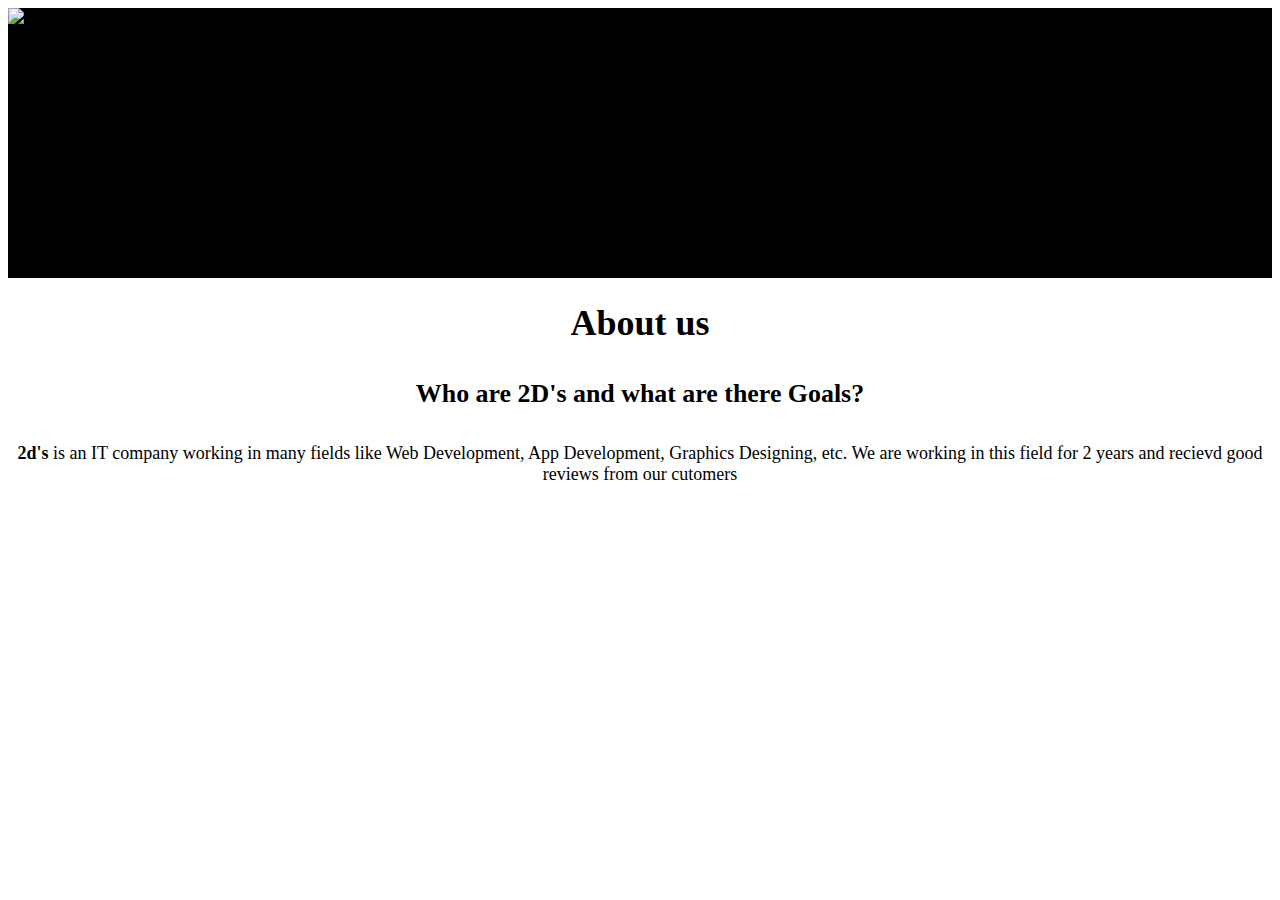
==== About.html @ 476541c0 "2ds website" ====
<!DOCTYPE html>
<html lang="en">
<head>
    <meta charset="UTF-8">
    <meta http-equiv="X-UA-Compatible" content="IE=edge">
    <meta name="viewport" content="width=device-width, initial-scale=1.0">
    <link rel="stylesheet" href="style.css">
    <script src="script.js"></script>
    <title>About</title>
</head>
<body>
    <!-- header -->
    <div>
    <div class="header">
        <!-- logo -->
        <div class="logo">
            <img src="C:\Users\win 10\Downloads\WhatsApp Image 2023-08-10 at 6.30.45 PM.jpeg" height="100%"  ;>
        </div>
        </div>
        
</div>
<div>

        <!-- heading -->
    <div class="heading">
    <h1>About us</h1>


<!-- Question -->

<div class="question">
    
    <h4 style="font-size: larger; text-align: center;">Who are 2D's and what are there Goals?</h4>
</div>
</div>
</div>
<div class="introduction">
    <p> <span style="font-weight: bolder; font-size: large; text-align: center;">2d's</span> is an IT company working in many fields like Web Development, App Development, Graphics Designing, etc. We are working in this field for 2 years and recievd good reviews from our cutomers  </p>
</div>
</div>
</body>
</html>
---- style.css ----
/* header */

.header{
  
    width: 100%;
    background-color: rgb(0, 0, 0);
    height: 30vh;
    display: flex;
    flex-direction: row;
    justify-content: left;

}
x
/* Logo */

.logo{
    width: 60px;
    height: 30px;
    position: absolute;
    padding-left: 0%;
    
}

/* heading */
.heading{
    font-size: large;
   text-align: center;
   align-items: center;
}

/* name */
.name{
    font-size: x-large;
    text-align: center;
}
/* Question */
.question{
    font-size: larger;
    text-align: center;
}
/* introduction */
.introduction{
    font-size: large;
    text-align: center;
}

.webname{
    width: 33%;
    align-items: center;
    text-align: center;
}

.links{
    width: 33%;
    align-items: flex-end;
    text-align: right;
}
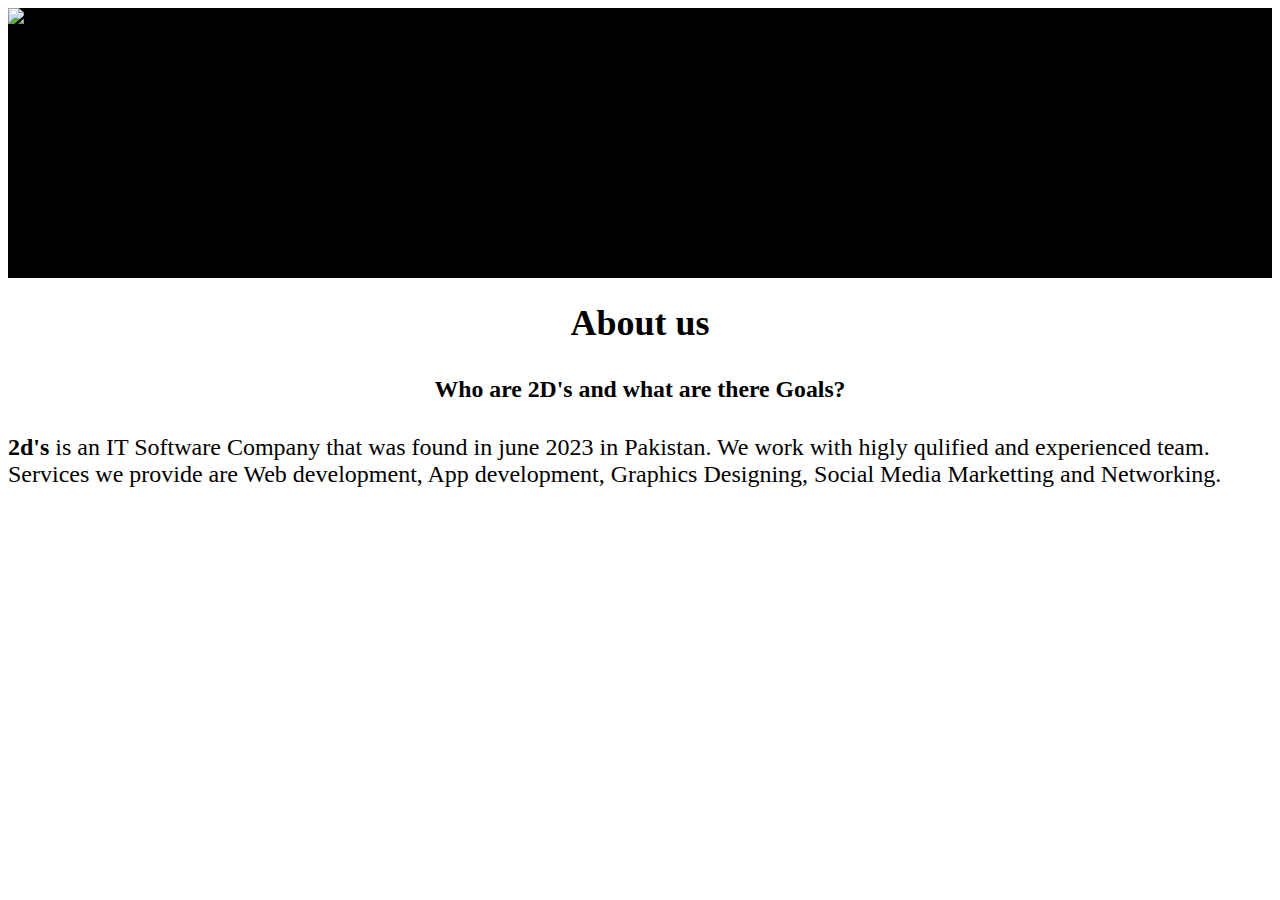
==== commit 3764ebd1: "2Ds website" ====
--- a/About.html
+++ b/About.html
@@ -9,6 +9,8 @@
     <title>About</title>
 </head>
 <body>
+    <div>
+        <div>
     <!-- header -->
     <div>
     <div class="header">
@@ -27,16 +29,19 @@
 
 
 <!-- Question -->
-
 <div class="question">
     
     <h4 style="font-size: larger; text-align: center;">Who are 2D's and what are there Goals?</h4>
 </div>
 </div>
 </div>
+</div>
 <div class="introduction">
-    <p> <span style="font-weight: bolder; font-size: large; text-align: center;">2d's</span> is an IT company working in many fields like Web Development, App Development, Graphics Designing, etc. We are working in this field for 2 years and recievd good reviews from our cutomers  </p>
+    <p style="text-align: left;"> <span style="font-weight: bolder; font-size: 200; text-align: center;">2d's</span> is an IT Software Company that was found in june 2023 in Pakistan. We work with higly qulified and experienced team. <br>Services we provide are Web development, App development, Graphics Designing, Social Media Marketting and Networking.</p>
 </div>
+ <video> 
+    <source src="C:\Users\win 10\Downloads\WhatsApp Video 2023-08-11 at 7.20.21 PM.mp4" type="video/mp4" ></video>
 </div>
+
 </body>
 </html>--- a/style.css
+++ b/style.css
@@ -33,15 +33,17 @@
     font-size: x-large;
     text-align: center;
 }
+
 /* Question */
 .question{
-    font-size: larger;
+    font-size:110%;
     text-align: center;
 }
 /* introduction */
 .introduction{
-    font-size: large;
-    text-align: center;
+
+    font-size: 150%;
+    text-align: left;
 }
 
 .webname{
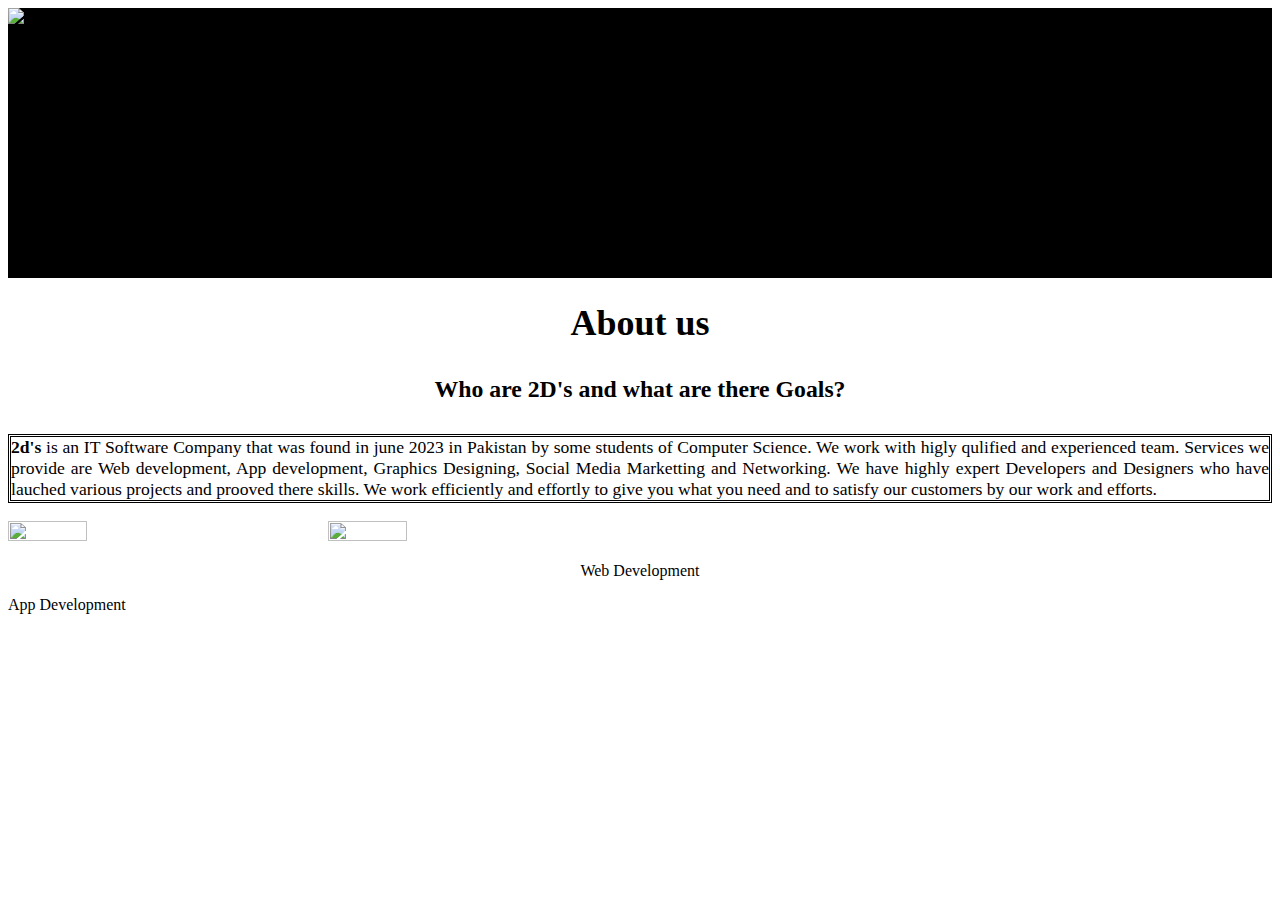
==== commit fba588e9: "2ds website" ====
--- a/About.html
+++ b/About.html
@@ -16,7 +16,7 @@
     <div class="header">
         <!-- logo -->
         <div class="logo">
-            <img src="C:\Users\win 10\Downloads\WhatsApp Image 2023-08-10 at 6.30.45 PM.jpeg" height="100%"  ;>
+            <img src="C:\Users\win 10\Downloads\WhatsApp Image 2023-08-10 at 6.30.45 PM.jpeg" height="100%" ;>
         </div>
         </div>
         
@@ -36,11 +36,26 @@
 </div>
 </div>
 </div>
+<div>
 <div class="introduction">
-    <p style="text-align: left;"> <span style="font-weight: bolder; font-size: 200; text-align: center;">2d's</span> is an IT Software Company that was found in june 2023 in Pakistan. We work with higly qulified and experienced team. <br>Services we provide are Web development, App development, Graphics Designing, Social Media Marketting and Networking.</p>
+    <p style="text-align: justify; border-style: double;"> <span style="font-weight: bolder; font-size: 200; text-align:center;">2d's</span> is an IT Software Company that was found in june 2023 in Pakistan by some students of Computer Science. We work with higly qulified and experienced team. Services we provide are Web development, App development, Graphics Designing, Social Media Marketting and Networking. We have highly expert Developers and Designers who have lauched various projects and prooved there skills. We work efficiently and effortly to give you what you need and to satisfy our customers by our work and efforts. </p>
+        
+          <img src="C:\Users\win 10\Desktop\web image.jpeg" height="50%" width="25%"> <img src="C:\Users\win 10\Desktop\app image.jpg" height="50%" width="25%">
+          </div>
+          <div>
+            <p style="text-align: center;">Web Development</p>
+          </div>
+        
+    </div>
+    <div>
+        <tr>
+          <td></td>
+          <td>App Development</td>
+        </tr>
+    </div>
+        <!-- Add more rows as needed -->
+      
 </div>
- <video> 
-    <source src="C:\Users\win 10\Downloads\WhatsApp Video 2023-08-11 at 7.20.21 PM.mp4" type="video/mp4" ></video>
 </div>
 
 </body>
--- a/style.css
+++ b/style.css
@@ -39,11 +39,11 @@
     font-size:110%;
     text-align: center;
 }
+
 /* introduction */
 .introduction{
-
-    font-size: 150%;
-    text-align: left;
+    font-size: 110%;
+    text-align:justify;
 }
 
 .webname{
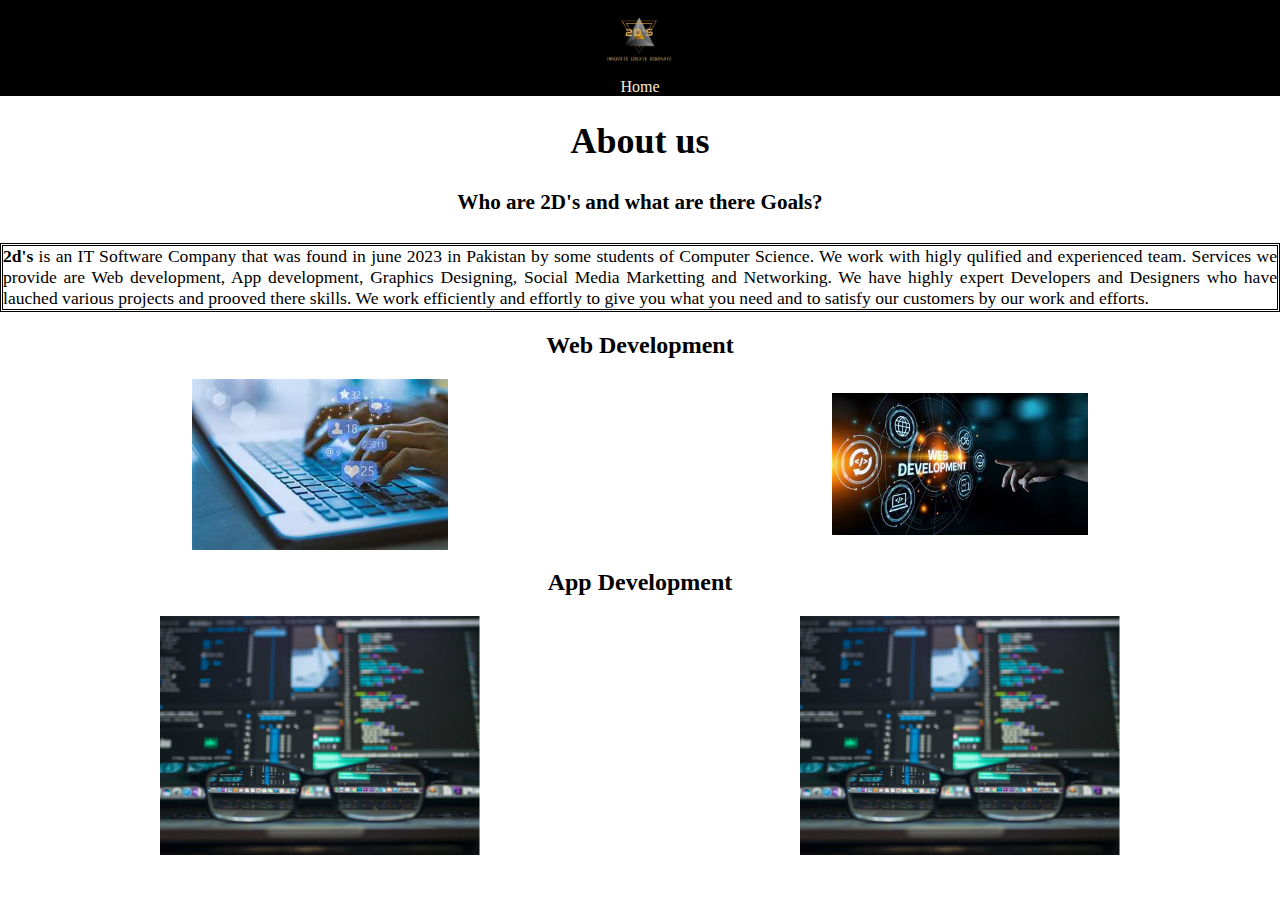
==== commit 8ea8659a: "some work in about" ====
--- a/About.html
+++ b/About.html
@@ -1,5 +1,6 @@
 <!DOCTYPE html>
 <html lang="en">
+
 <head>
     <meta charset="UTF-8">
     <meta http-equiv="X-UA-Compatible" content="IE=edge">
@@ -8,55 +9,82 @@
     <script src="script.js"></script>
     <title>About</title>
 </head>
+
 <body>
-    <div>
+    <div class="page">
         <div>
-    <!-- header -->
-    <div>
-    <div class="header">
-        <!-- logo -->
-        <div class="logo">
-            <img src="C:\Users\win 10\Downloads\WhatsApp Image 2023-08-10 at 6.30.45 PM.jpeg" height="100%" ;>
-        </div>
-        </div>
-        
-</div>
-<div>
-
-        <!-- heading -->
-    <div class="heading">
-    <h1>About us</h1>
+            <!-- header -->
+            <div class="header">
+                <!-- logo -->
+                <div class="logo">
+                    <img style="width: 20%" src="./assets/2ds logo.jpg">
+                </div>
+                <div>
+                    <a class="link" href="index.html">Home</a>
+                </div>
+            </div>
 
 
-<!-- Question -->
-<div class="question">
-    
-    <h4 style="font-size: larger; text-align: center;">Who are 2D's and what are there Goals?</h4>
-</div>
-</div>
-</div>
-</div>
-<div>
-<div class="introduction">
-    <p style="text-align: justify; border-style: double;"> <span style="font-weight: bolder; font-size: 200; text-align:center;">2d's</span> is an IT Software Company that was found in june 2023 in Pakistan by some students of Computer Science. We work with higly qulified and experienced team. Services we provide are Web development, App development, Graphics Designing, Social Media Marketting and Networking. We have highly expert Developers and Designers who have lauched various projects and prooved there skills. We work efficiently and effortly to give you what you need and to satisfy our customers by our work and efforts. </p>
-        
-          <img src="C:\Users\win 10\Desktop\web image.jpeg" height="50%" width="25%"> <img src="C:\Users\win 10\Desktop\app image.jpg" height="50%" width="25%">
-          </div>
-          <div>
-            <p style="text-align: center;">Web Development</p>
-          </div>
-        
+
+            <!-- heading -->
+            <div class="heading">
+                <h1>About us</h1>
+            </div>
+            <!-- Question -->
+            <div class="question">
+
+                <h4 style="font-size: larger; text-align: center;">Who are 2D's and what are there Goals?</h4>
+            </div>
+        </div>
+        <div>
+            <div class="introduction">
+                <div>
+                    <p style="text-align: justify; border-style: double;"> <span
+                            style="font-weight: bolder; font-size: 200; text-align:center;">2d's</span> is an IT
+                        Software
+                        Company that was found in june 2023 in Pakistan by some students of Computer Science. We work
+                        with
+                        higly qulified and experienced team. Services we provide are Web development, App development,
+                        Graphics Designing, Social Media Marketting and Networking. We have highly expert Developers and
+                        Designers who have lauched various projects and prooved there skills. We work efficiently and
+                        effortly to give you what you need and to satisfy our customers by our work and efforts. </p>
+                </div>
+            </div>
+            <div>
+            </div>
+
+        </div>
+        <div>
+            <tr>
+                <td>
+                    <h2 style="text-align: center;">Web Development</h2>
+                    <div class="images">
+                        <div class="image">
+                            <img width="40%" src="./assets/social media image.jpeg">
+                        </div>
+                        <div class="image">
+                            <img width="40%" src="./assets/web image.jpeg">
+                        </div>
+                    </div>
+                </td>
+                <td>
+                    <h2 style="text-align: center;">App Development</h2>
+                    <div class="images">
+                        <div class="image">
+                            <img width="50%" src="./assets/2D Backdround image.png">
+                        </div>
+                        <div class="image">
+                            <img width="50%" src="./assets/2D Backdround image.png" alt="">
+                        </div>
+                    </div>
+                </td>
+            </tr>
+        </div>
+        <!-- Add more rows as needed -->
+
     </div>
-    <div>
-        <tr>
-          <td></td>
-          <td>App Development</td>
-        </tr>
     </div>
-        <!-- Add more rows as needed -->
-      
-</div>
-</div>
 
 </body>
+
 </html>--- a/style.css
+++ b/style.css
@@ -1,24 +1,27 @@
+/* Page */
+
+.page{
+    width: 100%;
+    position: absolute;
+    top: 0;
+    left: 0%;
+}
 /* header */
 
-.header{
+.homeheader{
   
     width: 100%;
+    height: 20%;
     background-color: rgb(0, 0, 0);
-    height: 30vh;
     display: flex;
     flex-direction: row;
-    justify-content: left;
-
+    justify-content: center;
+    align-items: center;
 }
-x
 /* Logo */
 
-.logo{
-    width: 60px;
-    height: 30px;
-    position: absolute;
-    padding-left: 0%;
-    
+.homelogo{
+    width: 33%;
 }
 
 /* heading */
@@ -48,6 +51,8 @@
 
 .webname{
     width: 33%;
+    display: flex;
+    justify-content: center;
     align-items: center;
     text-align: center;
 }
@@ -56,4 +61,41 @@
     width: 33%;
     align-items: flex-end;
     text-align: right;
+    justify-content: flex-end;
+    display: flex;
+}
+
+.link{
+    text-decoration: none;
+    color: antiquewhite;
+}
+.link:hover{
+    color: red;
+}
+.logo{
+    display: flex;
+    justify-content: center;
+}
+
+.header{
+    width: 100%;
+    height: 20%;
+    background-color: rgb(0, 0, 0);
+    display: flex;
+    flex-direction: column;
+    justify-content: center;
+    align-items: center;   
+}
+
+.images{
+    width: 100%;
+    display: flex;
+    justify-content: space-around;
+}
+
+.image{
+    width: 50%;
+    display: flex;
+    align-items: center;
+    justify-content: center;
 }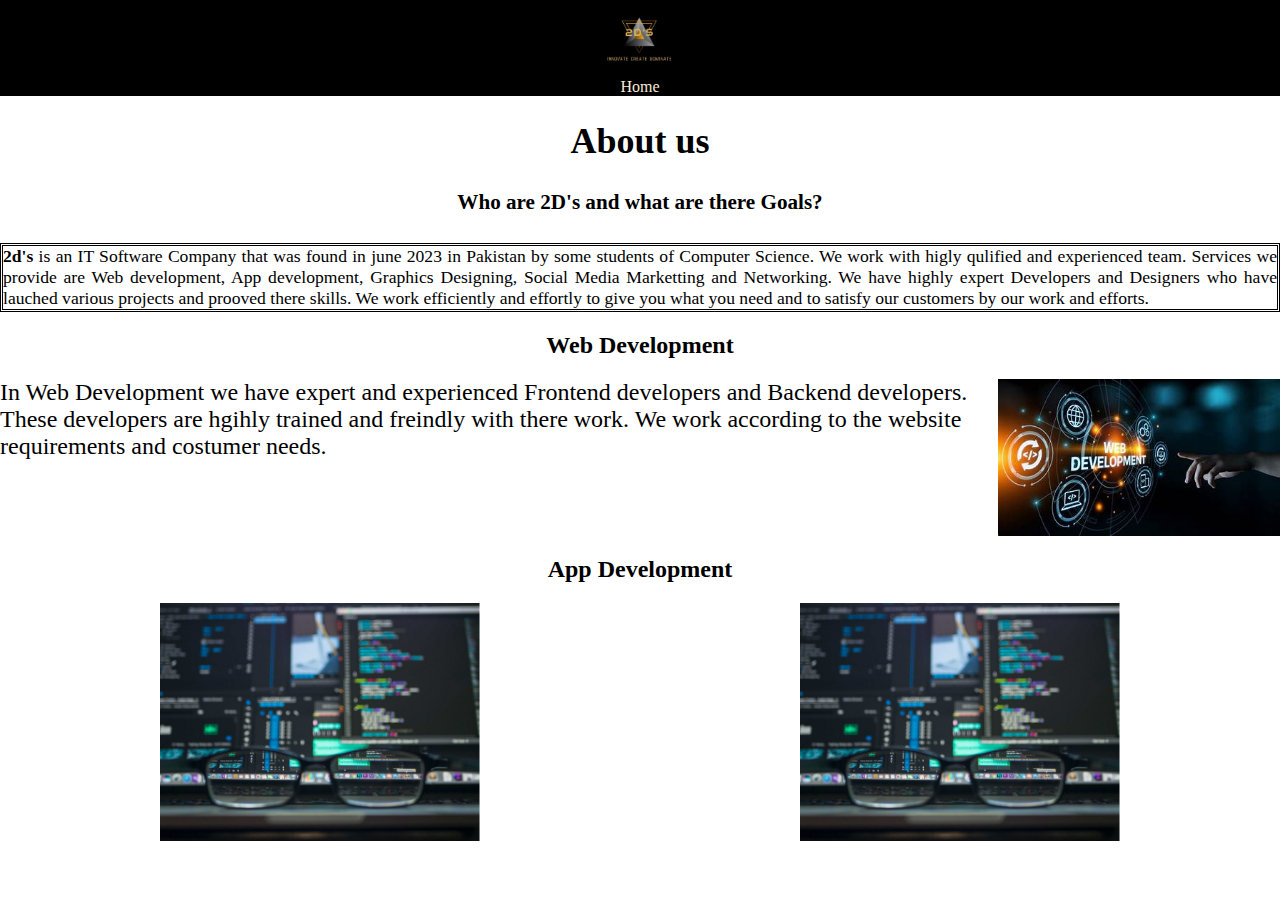
==== commit 2d33fa87: "2ds website" ====
--- a/About.html
+++ b/About.html
@@ -24,8 +24,6 @@
                 </div>
             </div>
 
-
-
             <!-- heading -->
             <div class="heading">
                 <h1>About us</h1>
@@ -50,20 +48,20 @@
                         effortly to give you what you need and to satisfy our customers by our work and efforts. </p>
                 </div>
             </div>
-            <div>
-            </div>
-
         </div>
         <div>
             <tr>
                 <td>
                     <h2 style="text-align: center;">Web Development</h2>
                     <div class="images">
+                        
+                        In Web Development we have expert and experienced Frontend developers and Backend developers. 
+                        These developers are hgihly trained and freindly with there work. We work according to the website 
+                        requirements and costumer needs. 
+                    
                         <div class="image">
-                            <img width="40%" src="./assets/social media image.jpeg">
-                        </div>
-                        <div class="image">
-                            <img width="40%" src="./assets/web image.jpeg">
+                            
+                            <img width="100%" src="./assets/web image.jpeg">
                         </div>
                     </div>
                 </td>
--- a/style.css
+++ b/style.css
@@ -89,6 +89,7 @@
 
 .images{
     width: 100%;
+    font-size: x-large;
     display: flex;
     justify-content: space-around;
 }
@@ -98,4 +99,5 @@
     display: flex;
     align-items: center;
     justify-content: center;
+    ;
 }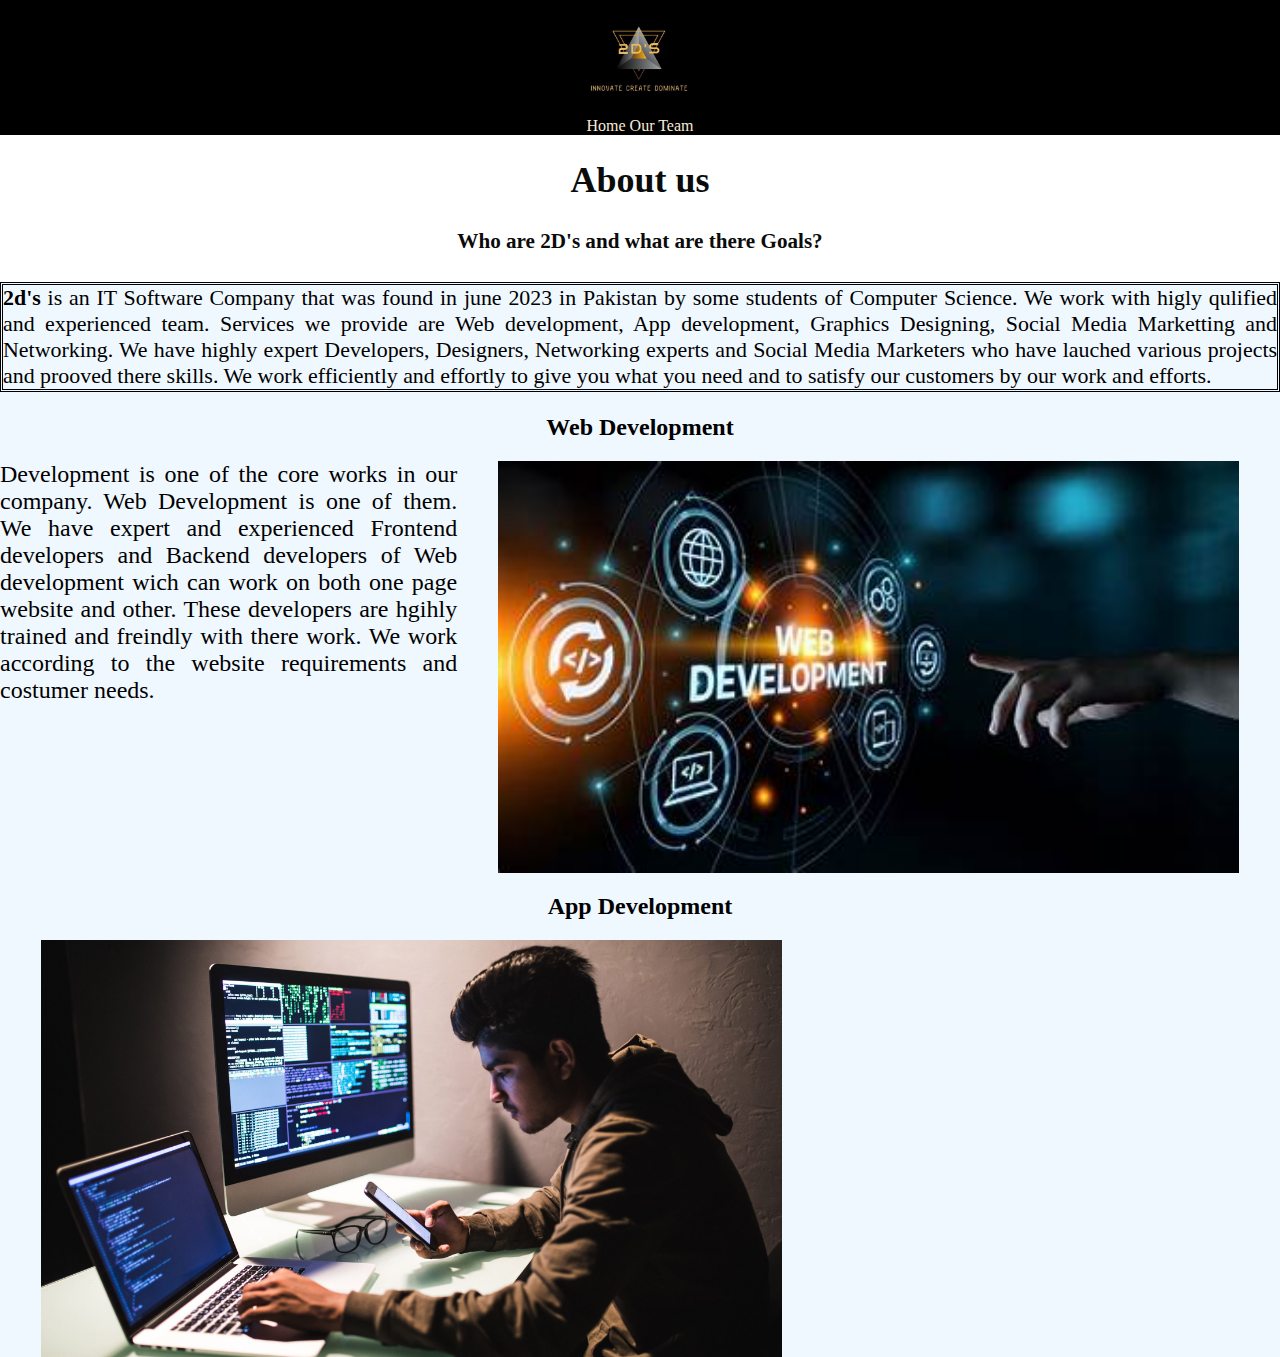
==== commit f6a1d38f: "2ds website" ====
--- a/About.html
+++ b/About.html
@@ -11,40 +11,45 @@
 </head>
 
 <body>
+    
     <div class="page">
         <div>
             <!-- header -->
             <div class="header">
                 <!-- logo -->
                 <div class="logo">
-                    <img style="width: 20%" src="./assets/2ds logo.jpg">
+                    <img style="width: 30%" src="./assets/2ds logo.jpg">
                 </div>
                 <div>
                     <a class="link" href="index.html">Home</a>
+                    <a class="link" href="Our Team.html">Our Team</a>
                 </div>
             </div>
-
+            
+            <div>
+                <div style="width: 100%; display: flex; justify-content: center; position: absolute; background: url(./assets/2D\ Backdround\ image.gif);">
+                </div>
+            </div>
             <!-- heading -->
-            <div class="heading">
-                <h1>About us</h1>
+            <div class="heading" style="color: rgb(10, 11, 11);">
+                <h1 >About us</h1>
             </div>
             <!-- Question -->
-            <div class="question">
+            <div class="question" style="color:rgb(11, 11, 11);">
 
                 <h4 style="font-size: larger; text-align: center;">Who are 2D's and what are there Goals?</h4>
             </div>
         </div>
+        <div style="background-color: aliceblue;">
         <div>
             <div class="introduction">
                 <div>
-                    <p style="text-align: justify; border-style: double;"> <span
-                            style="font-weight: bolder; font-size: 200; text-align:center;">2d's</span> is an IT
-                        Software
-                        Company that was found in june 2023 in Pakistan by some students of Computer Science. We work
-                        with
-                        higly qulified and experienced team. Services we provide are Web development, App development,
-                        Graphics Designing, Social Media Marketting and Networking. We have highly expert Developers and
-                        Designers who have lauched various projects and prooved there skills. We work efficiently and
+                    <p style="text-align: justify; border-style: double;"> 
+                        <span style="font-weight: bolder; font-size: 200; text-align:center;">2d's</span> is an IT
+                        Software Company that was found in june 2023 in Pakistan by some students of Computer Science. We work
+                        with higly qulified and experienced team. Services we provide are Web development, App development,
+                        Graphics Designing, Social Media Marketting and Networking. We have highly expert Developers,
+                        Designers, Networking experts and Social Media Marketers who have lauched various projects and prooved there skills. We work efficiently and
                         effortly to give you what you need and to satisfy our customers by our work and efforts. </p>
                 </div>
             </div>
@@ -53,33 +58,39 @@
             <tr>
                 <td>
                     <h2 style="text-align: center;">Web Development</h2>
-                    <div class="images">
+                    <div class="tableData">
+                        <div class="paras">
                         
-                        In Web Development we have expert and experienced Frontend developers and Backend developers. 
-                        These developers are hgihly trained and freindly with there work. We work according to the website 
-                        requirements and costumer needs. 
-                    
-                        <div class="image">
-                            
-                            <img width="100%" src="./assets/web image.jpeg">
+                            Development is one of the core works in our company. Web Development is one of them. We have expert 
+                            and experienced Frontend developers and Backend developers of Web development wich can work on both 
+                            one page website and other. These developers are hgihly trained and freindly with there work. We work 
+                            according to the website requirements and costumer needs. 
+                        
                         </div>
+                         
+                        
+                            <div class="image">
+                                <img width="90%" src="./assets/web image.jpeg">
+                            </div>
+                        </div>
+
                     </div>
                 </td>
                 <td>
                     <h2 style="text-align: center;">App Development</h2>
                     <div class="images">
-                        <div class="image">
-                            <img width="50%" src="./assets/2D Backdround image.png">
+                        <div class="app image">
+                            <img width="90%" src="assets/app image.jpg">
                         </div>
-                        <div class="image">
-                            <img width="50%" src="./assets/2D Backdround image.png" alt="">
+                        <div class="paras">
+                            
                         </div>
                     </div>
                 </td>
             </tr>
         </div>
         <!-- Add more rows as needed -->
-
+    </div>
     </div>
     </div>
 
--- a/style.css
+++ b/style.css
@@ -1,10 +1,12 @@
 /* Page */
 
 .page{
+
     width: 100%;
     position: absolute;
     top: 0;
     left: 0%;
+    /* background-image: url(./assets/2D\ Backdround\ image.png); */
 }
 /* header */
 
@@ -45,7 +47,7 @@
 
 /* introduction */
 .introduction{
-    font-size: 110%;
+    font-size: 137%;
     text-align:justify;
 }
 
@@ -63,6 +65,7 @@
     text-align: right;
     justify-content: flex-end;
     display: flex;
+    flex-direction: row;
 }
 
 .link{
@@ -79,7 +82,7 @@
 
 .header{
     width: 100%;
-    height: 20%;
+    height: 30%;
     background-color: rgb(0, 0, 0);
     display: flex;
     flex-direction: column;
@@ -99,5 +102,31 @@
     display: flex;
     align-items: center;
     justify-content: center;
-    ;
+}
+
+.paras{
+    width: 50%;
+    font-size: x-large;
+    font-family: 'Times New Roman', Times, serif;
+    text-align:justify;
+}
+.tableData{
+    width: 100%;
+    display: flex;
+    flex-direction: row;
+}
+.app image{
+    width: 90%;
+    display: flex;
+    flex-direction: column;
+}
+.team{
+    width: 100%;
+    font-size: x-large;
+    font-family: Georgia, 'Times New Roman', Times, serif;
+    text-align: center;
+}
+.image{
+    width: 90%;
+    height: 50%;
 }